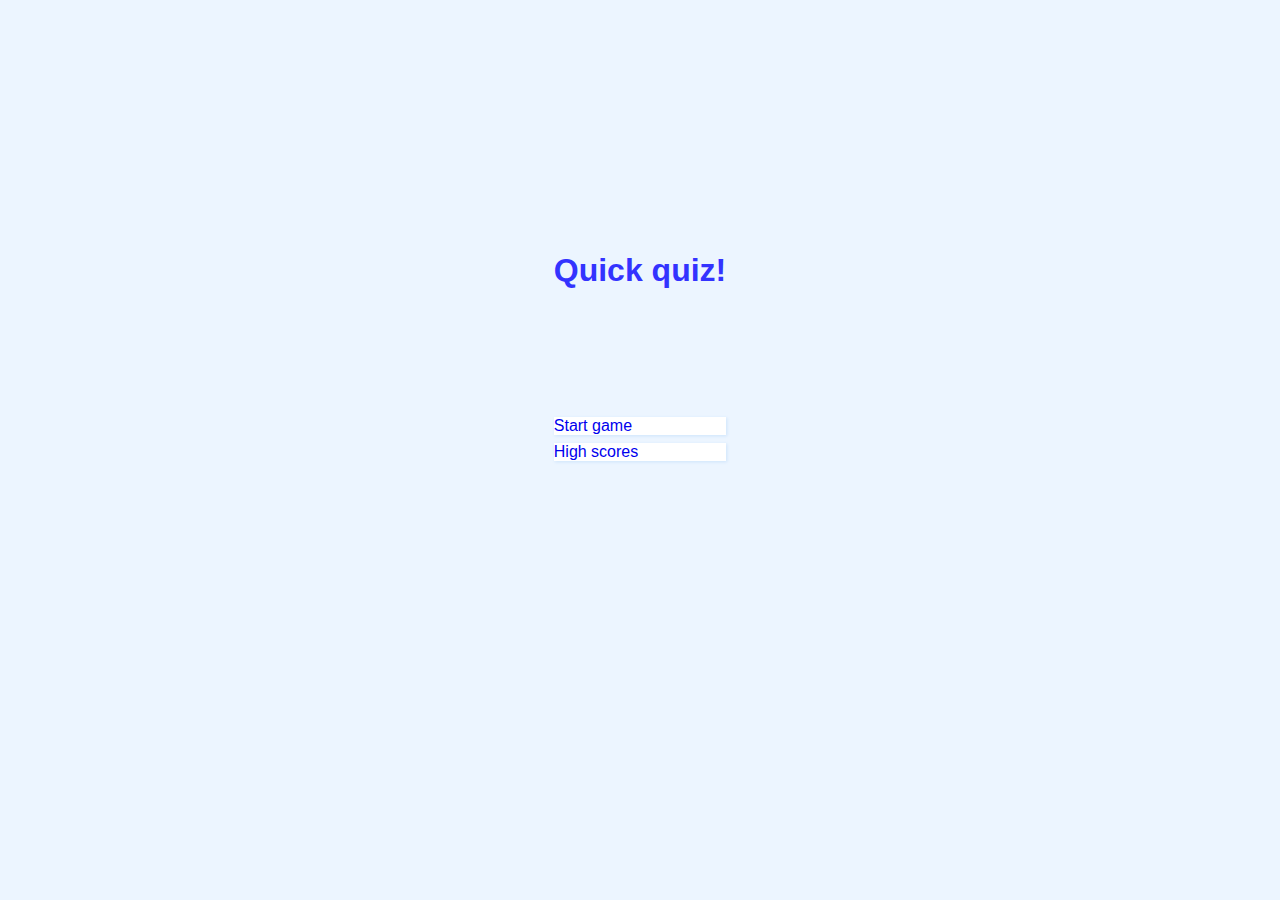
==== index.html @ 478a9772 "initial commit" ====
<!DOCTYPE html>
<html>
<head>
	<meta charset="utf-8">
	<meta name="viewport" content="width=device-width, initial-scale=1">
	<link rel="stylesheet" type="text/css" href="main.css">
	<link rel="shortcut icon" type="image/jpg" href="favicon_io"/>
	<title>Quizz</title>
</head>
<body>
<div class="container">
	<ul class="question"><h2>Quick quiz!</h2>
		<li class="answer-choice"><a href='game.html'>Start game</a></li>
		<li class="answer-choice"><a href='score.html'>High scores</a></li>
	</ul>
</div>

</body>
</html>
---- main.css ----
:root {
	background: #ecf5ff;
	/*font-size: 62.5%;*/
}

*, *::before, *::after, a {
	margin: 0;
	padding: 0;
	box-sizing: border-box;
	text-decoration: none;
}

body {
	font-family: Arial, Helvetica, sans-serif;
	color: #333;
}



h1, h2 {
	margin-bottom: 4em;
	font-size: 2rem;
	color: #33f;
}

.container {
	width: min(800px, 90vw);
	height: 80vh;
	margin: 0 auto;
	display: flex;
	justify-content: center;
	align-items: center;
}

.question {
	list-style: none;
}

.answer-choice {
	display: flex;
	justify-content: flex-start;
	align-items: center;
	margin-bottom: 0.5em;
	background: #fff;
	box-shadow: 1px 1px 3px 0px #56a5eb33;
}

.answer-choice:hover {
	cursor: pointer;
	box-shadow: 1px 1px 2px 1px #56a5eb;
}

.answer-choice span {
	padding: 0.5em 1em;
	color: #ffe;
	background: #56a5eb;
}

.answer-choice p {
	width: 100%;
	padding: 0.5em;
	text-transform: capitalize;
}

.hidden {
	display: none;
}

.score {
	color: #ddd;
	text-align: center;
	font-size: 4em;
}

.wrong {
	background: #dc3545;
}

.correct {
	background: #28a745;
}

.progress__bar {
	margin: 0.5rem auto;
	height: 2rem;
	width: 60vw;
	border: 0.2rem solid #56a5eb;
}

.progress__bar-fill {
	background: #56a5eb;
	height: 1.8rem;
	width: 0%;
}

.start {
	width: 40vw;
	margin: 5rem auto;
	display: none;
}
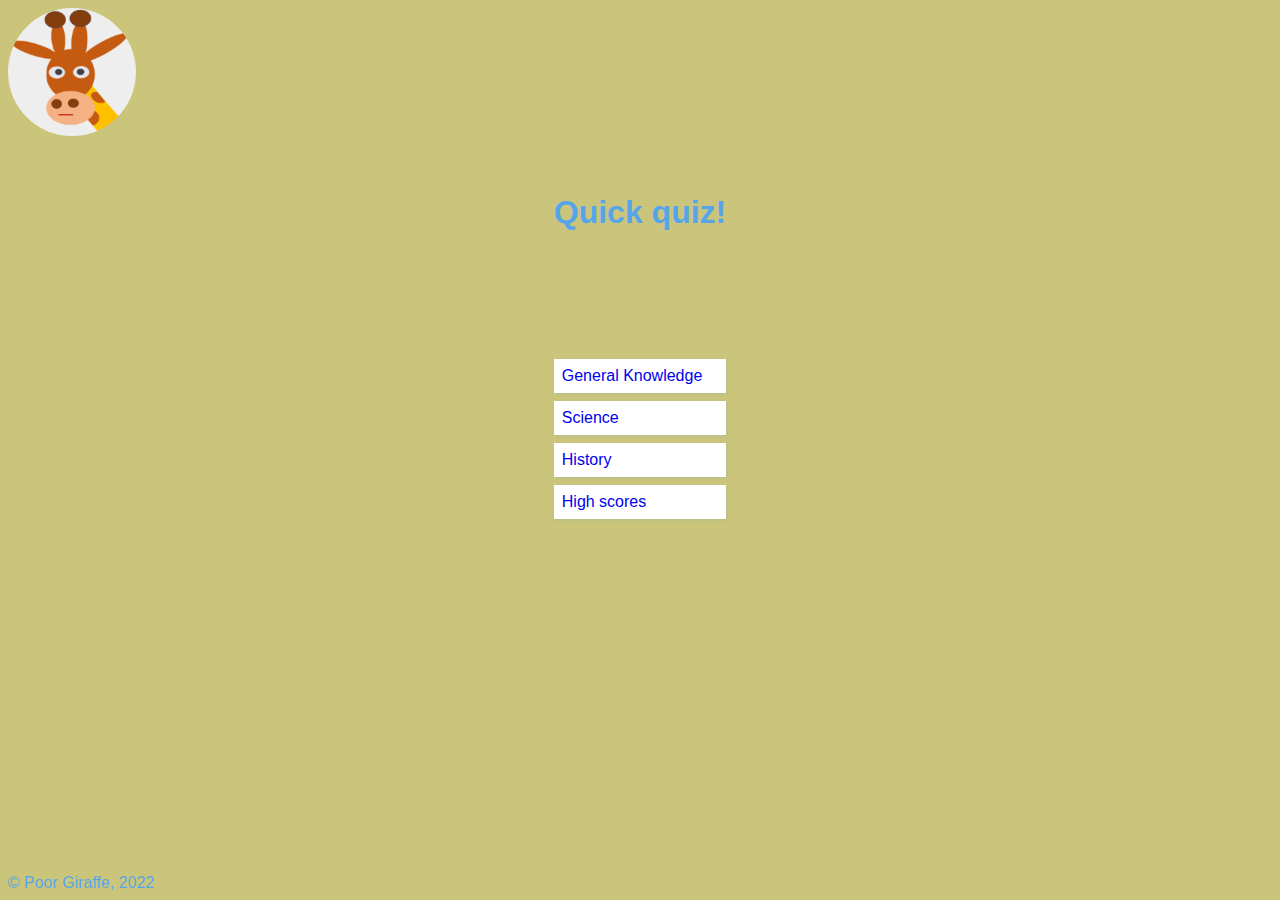
==== commit aa2ffb62: "Improved branding, and new categories" ====
--- a/index.html
+++ b/index.html
@@ -8,12 +8,15 @@
 	<title>Quizz</title>
 </head>
 <body>
-<div class="container">
-	<ul class="question"><h2>Quick quiz!</h2>
-		<li class="answer-choice"><a href='game.html'>Start game</a></li>
-		<li class="answer-choice"><a href='score.html'>High scores</a></li>
-	</ul>
-</div>
-
+	<header></header>
+	<div class="container">
+		<ul class="question"><h2>Quick quiz!</h2>
+			<li class="answer-choice"><a href='game.html?cat=9'><p>General Knowledge</p></a></li>
+			<li class="answer-choice"><a href='game.html?cat=17'><p>Science</p></a></li>
+			<li class="answer-choice"><a href='game.html?cat=23'><p>History</p></a></li>
+			<li class="answer-choice"><a href='score.html'><p>High scores</p></a></li>
+		</ul>
+	</div>
+	<footer>&copy; Poor Giraffe, 2022</footer>
 </body>
 </html>--- a/main.css
+++ b/main.css
@@ -1,5 +1,5 @@
 :root {
-	background: #ecf5ff;
+	background: #cac57a;
 	/*font-size: 62.5%;*/
 }
 
@@ -12,15 +12,31 @@
 
 body {
 	font-family: Arial, Helvetica, sans-serif;
-	color: #333;
+	color: #56a5eb;
 }
 
+header {
+	position: fixed;
+	top: 0;
+	left: 0;
+	margin: 0.5rem;
+	width: 10vw;
+	height: 10vw;
+	background: #eee url('favicon_io/poor_giraffe.png');
+	border-radius: 50%;
+	background-size: cover;
+}
 
+footer {
+	position: fixed;
+	bottom: 0;
+	margin: 0.5em;
+}
 
 h1, h2 {
 	margin-bottom: 4em;
 	font-size: 2rem;
-	color: #33f;
+	color: inherit;
 }
 
 .container {
@@ -59,7 +75,7 @@
 .answer-choice p {
 	width: 100%;
 	padding: 0.5em;
-	text-transform: capitalize;
+	text-transform: none;
 }
 
 .hidden {
@@ -67,17 +83,16 @@
 }
 
 .score {
-	color: #ddd;
 	text-align: center;
-	font-size: 4em;
+	font-size: 3.5em;
 }
 
 .wrong {
-	background: #dc3545;
+	background: #e35a5a;
 }
 
 .correct {
-	background: #28a745;
+	background: #4ab751;
 }
 
 .progress__bar {
